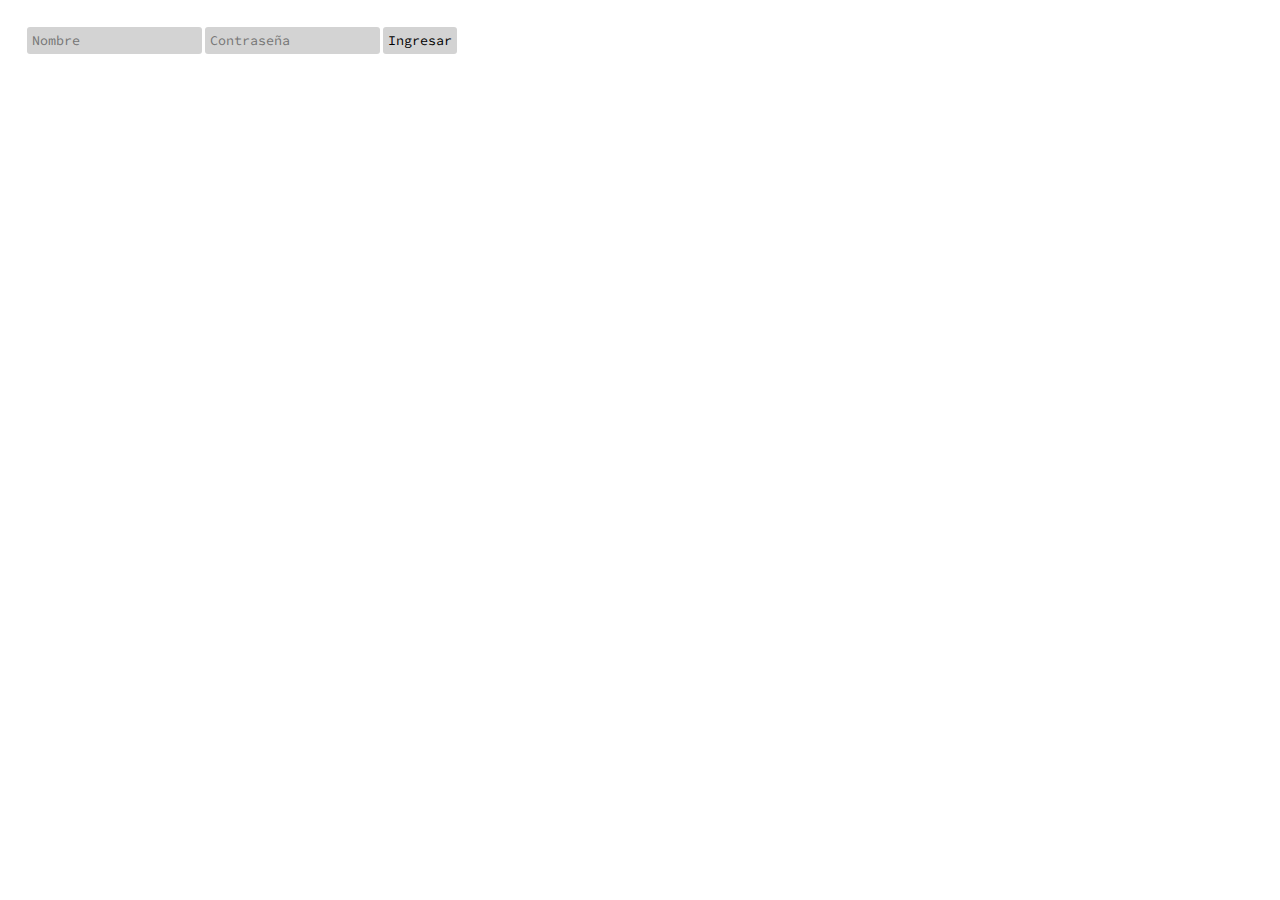
==== index.html @ 099237b2 "inicio de sesion" ====
<!DOCTYPE html>
<html>
  <head>
    <meta charset="utf-8">
    <title>Data Dashboard</title>
    <link href="https://fonts.googleapis.com/css?family=Questrial|Source+Code+Pro" rel="stylesheet">
    <link rel="stylesheet" href="css/main.css">
  </head>
  <body>
    <div class="login" id="login">
      <input class="name" id="name" type="text" placeholder="Nombre">
      <input class="password" id="password" type="password" placeholder="Contraseña">
      <button class="send" id="send">Ingresar</button>
    </div>
    <div>
      <p class="hello" id="helloName">Hola </p>
    </div>

		<!-- Base de datos -->
		<script src="./js/data.js"></script>
		<!-- Aquí va tus archivos JS -->
    <script src="./js/app.js"></script>
  </body>
</html>
---- css/main.css ----
/*
 * Estilos de tu proyecto
 */
body{
    box-sizing: border-box;
    font-family: 'Questrial', sans-serif;
    margin: 0;
    padding: 0;
}

.login *{
    background-color: lightgray;
    border: none;
    border-radius: 3px;
    display: inline-block;
    font-family: 'Source Code Pro', monospace;
    left: 3vh;
    padding: 5px;
    position: relative;
    top: 3vh;
}

.hello{
    display: inline;
    font-size: 22px;
    left: 3vh;
    position: relative;
}
#helloName{
    display: none;
}
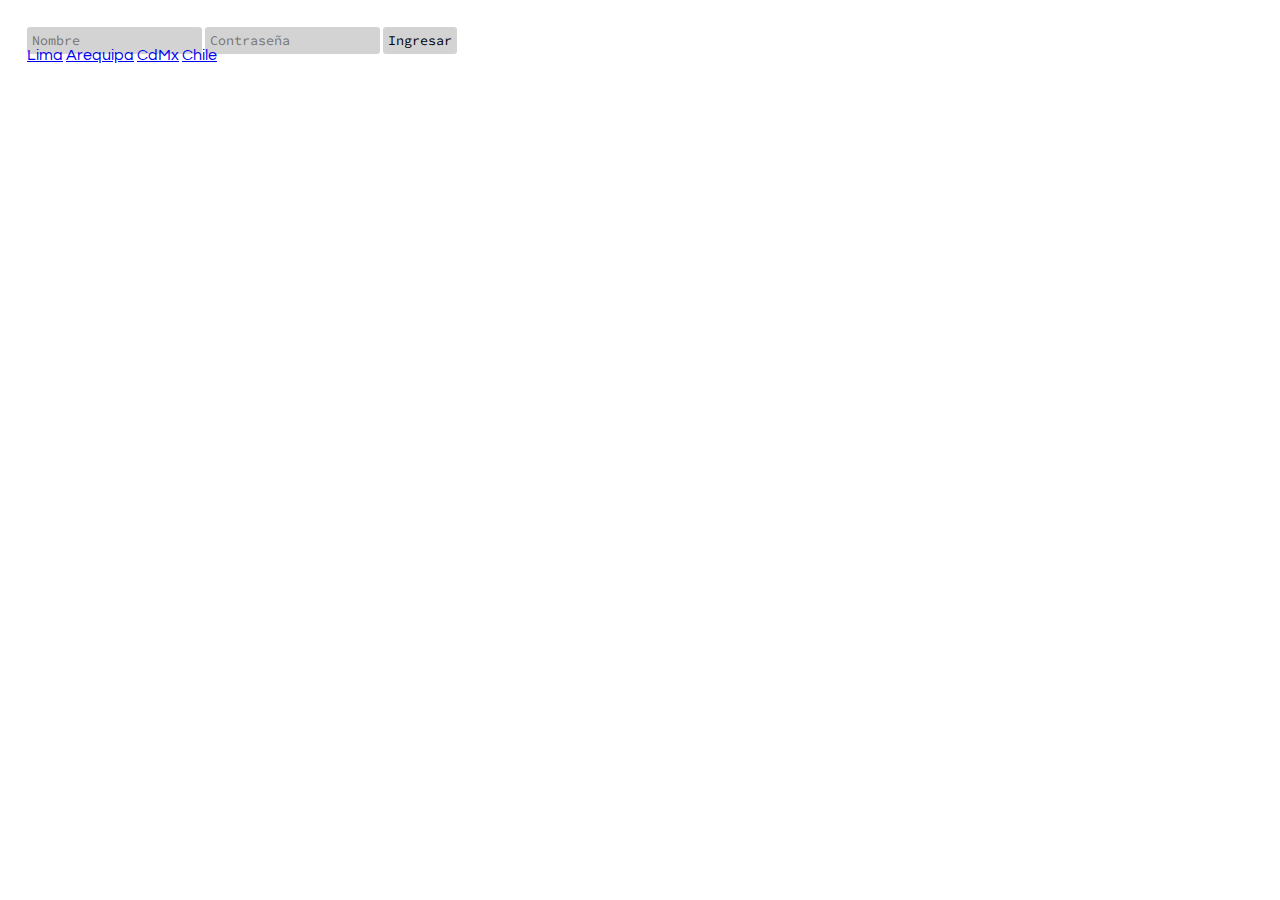
==== commit 73002131: "se agregan paginas por sede" ====
--- a/index.html
+++ b/index.html
@@ -7,6 +7,7 @@
     <link rel="stylesheet" href="css/main.css">
   </head>
   <body>
+    <!-- Iniciar sesión-->
     <div class="login" id="login">
       <input class="name" id="name" type="text" placeholder="Nombre">
       <input class="password" id="password" type="password" placeholder="Contraseña">
@@ -14,7 +15,22 @@
     </div>
     <div>
       <p class="hello" id="helloName">Hola </p>
+      <!-- <select name="places" class="sede" id="sede">
+        <option value="">Sedes</option>
+        <option value="mx">Cdmx</option>
+        <option value="peru">Lima</option>
+        <option value="chile">Chile</option>
+        <option value="peru2">Arequipa</option>
+      </select> -->
     </div>
+    <section id="sedes">
+      <!-- <a class="sedes" href="">Inicio</a> -->
+      <a class="sedes" href="paginas/lima.html">Lima</a>
+      <a class="sedes" href="paginas/arequipa.html">Arequipa</a>
+      <a class="sedes" href="paginas/cdmx.html">CdMx</a>
+      <a class="sedes" href="paginas/chile.html">Chile</a>
+    </section>
+
 
 		<!-- Base de datos -->
 		<script src="./js/data.js"></script>
--- a/css/main.css
+++ b/css/main.css
@@ -28,4 +28,17 @@
 }
 #helloName{
     display: none;
+    margin: 0;
+    top: 3vh;
+}
+
+/* #sede{
+    display: none;
+} */
+
+.sedes{
+    display: inline-block;
+    left: 3vh;
+    position: relative;
+    top: 20px;
 }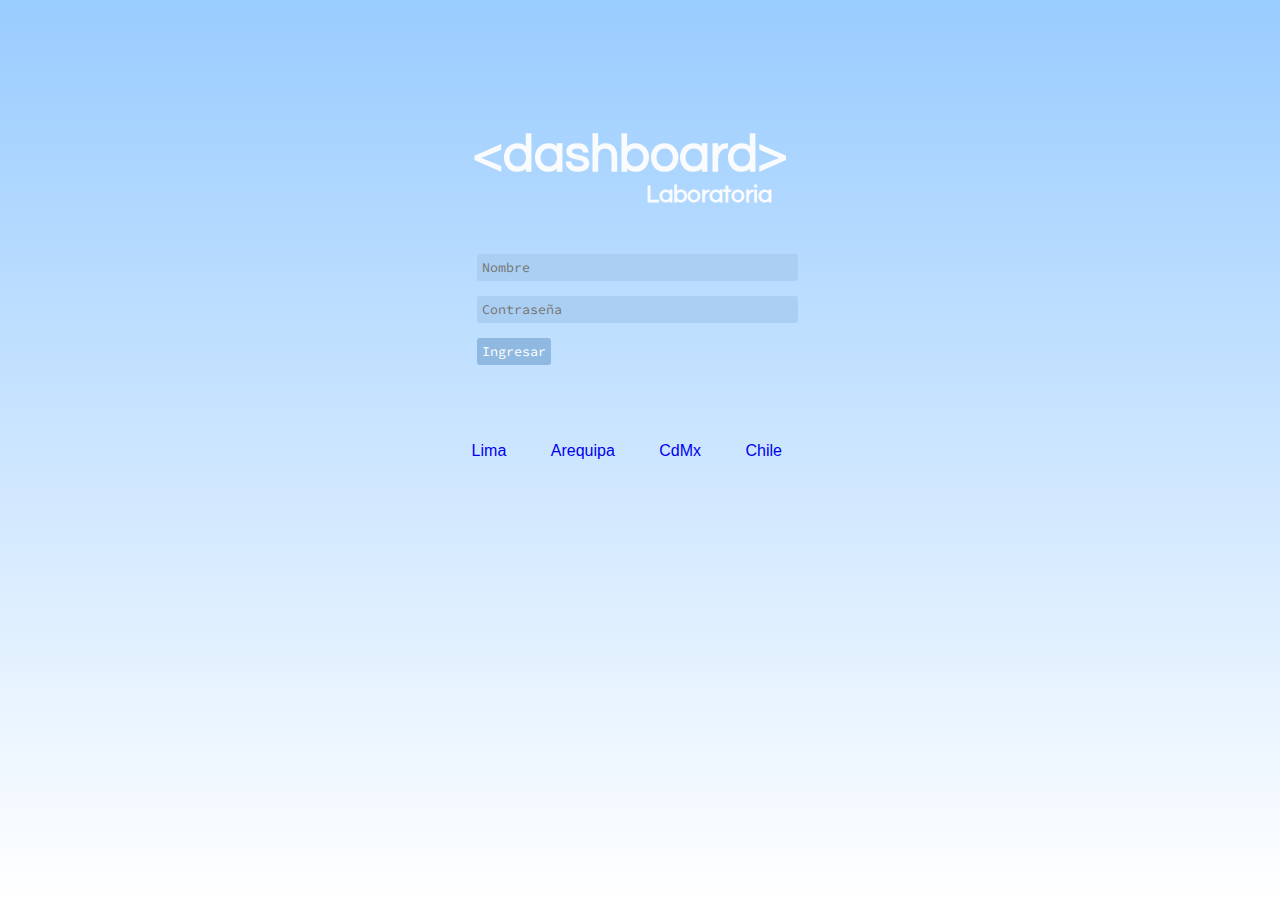
==== commit 592111d9: "Se agrega CSS a documento y links de navegacion" ====
--- a/index.html
+++ b/index.html
@@ -3,35 +3,35 @@
   <head>
     <meta charset="utf-8">
     <title>Data Dashboard</title>
+    <link rel="icon" href="assets/tab-logo.jpg"></link>
+    <!-- Fonts -->
     <link href="https://fonts.googleapis.com/css?family=Questrial|Source+Code+Pro" rel="stylesheet">
+    <link rel="stylesheet" href="https://use.fontawesome.com/releases/v5.0.13/css/all.css" integrity="sha384-DNOHZ68U8hZfKXOrtjWvjxusGo9WQnrNx2sqG0tfsghAvtVlRW3tvkXWZh58N9jp" crossorigin="anonymous">
     <link rel="stylesheet" href="css/main.css">
   </head>
   <body>
+    <div id="mainPageBlock">
+    <h1 class="title" id="appTitle">&ltdashboard&gt</h1>
+    <h2 id="appSubtitle">Laboratoria</h2>
     <!-- Iniciar sesión-->
     <div class="login" id="login">
       <input class="name" id="name" type="text" placeholder="Nombre">
       <input class="password" id="password" type="password" placeholder="Contraseña">
       <button class="send" id="send">Ingresar</button>
     </div>
+      <br><i id="helpLink" class="far fa-question-circle"  ></i>
     <div>
       <p class="hello" id="helloName">Hola </p>
-      <!-- <select name="places" class="sede" id="sede">
-        <option value="">Sedes</option>
-        <option value="mx">Cdmx</option>
-        <option value="peru">Lima</option>
-        <option value="chile">Chile</option>
-        <option value="peru2">Arequipa</option>
-      </select> -->
     </div>
-    <section id="sedes">
+  <!-- SEDES   -->
+    <section class="" id="sedes">
       <!-- <a class="sedes" href="">Inicio</a> -->
       <a class="sedes" href="paginas/lima.html">Lima</a>
       <a class="sedes" href="paginas/arequipa.html">Arequipa</a>
       <a class="sedes" href="paginas/cdmx.html">CdMx</a>
       <a class="sedes" href="paginas/chile.html">Chile</a>
     </section>
-
-
+  </div>
 		<!-- Base de datos -->
 		<script src="./js/data.js"></script>
 		<!-- Aquí va tus archivos JS -->
--- a/css/main.css
+++ b/css/main.css
@@ -1,17 +1,41 @@
-/*
- * Estilos de tu proyecto
- */
+* {
+  padding: 0px;
+  margin: 0px;
+}
+
+html {
+  height: 100%;
+}
+
 body{
-    box-sizing: border-box;
-    font-family: 'Questrial', sans-serif;
-    margin: 0;
-    padding: 0;
+  background: linear-gradient(to bottom, #99ccff 0%, #ffffff 100%);
+  /*background: linear-gradient(to bottom, #ffff99 0%, #ffffff 100%);*/
+  color:#f9fbfc;
+  box-sizing: border-box;
+  font-family: 'Questrial', sans-serif;x
+}
+
+#mainPageBlock {
+  position: relative;
+  left: 37%;
+  margin-top: 10%;
+}
+
+#appTitle {
+  font-size: 52px;
+}
+
+ #appSubtitle{
+   left: 13.5%;
+   position: relative;
+   margin-bottom: 20px;
 }
 
 .login *{
-    background-color: lightgray;
+    background-color: #abcff2;
     border: none;
     border-radius: 3px;
+    color:white;
     display: inline-block;
     font-family: 'Source Code Pro', monospace;
     left: 3vh;
@@ -20,16 +44,62 @@
     top: 3vh;
 }
 
+#login {
+    box-sizing: border-box;
+    padding-bottom: 10px;
+    position: relative;
+    right: 24px;
+    width: 17%;
+}
+
+#name {
+  margin-bottom: 15px;
+  width: 311px;
+}
+
+#name:hover {
+  background-color: #bbdaf7;
+}
+
+#password {
+  margin-bottom: 15px;
+  width: 311px;
+}
+
+#password:hover {
+    background-color: #bbdaf7;
+}
+
+#send {
+  background-color: #8fb9e0;
+}
+
+#send:hover {
+  background-color: #5e9bd1;
+}
+
+#helpLink {
+  color: #abcff2;
+  font-size: 20px;
+  font-weight: bold;
+  margin-top: 5px;
+}
+
 .hello{
     display: inline;
     font-size: 22px;
     left: 3vh;
     position: relative;
 }
+
 #helloName{
+    color: #3f5e87;
     display: none;
+    font-size: 30px;
     margin: 0;
-    top: 3vh;
+    top: -25px;
+    left:41px;
+    position: relative;
 }
 
 /* #sede{
@@ -38,7 +108,32 @@
 
 .sedes{
     display: inline-block;
+    left: 10px;
+    padding: 20px;
+    position: relative;
+    top: 20px;
+    text-decoration: none;
+}
+
+#sedes {
+    color: #3f5e87;
+    font-family: helvetica;
+    margin-top: 3%;
+    position: relative;
+    right: 32px;
+}
+
+a.sedes:hover {
+  color: #6da9ba;
+}
+
+.containerStudents{
+    display: inline-block;
     left: 3vh;
     position: relative;
-    top: 20px;
-}+    top: 8vh;
+}
+
+/* #hide{
+    display: none;
+} */
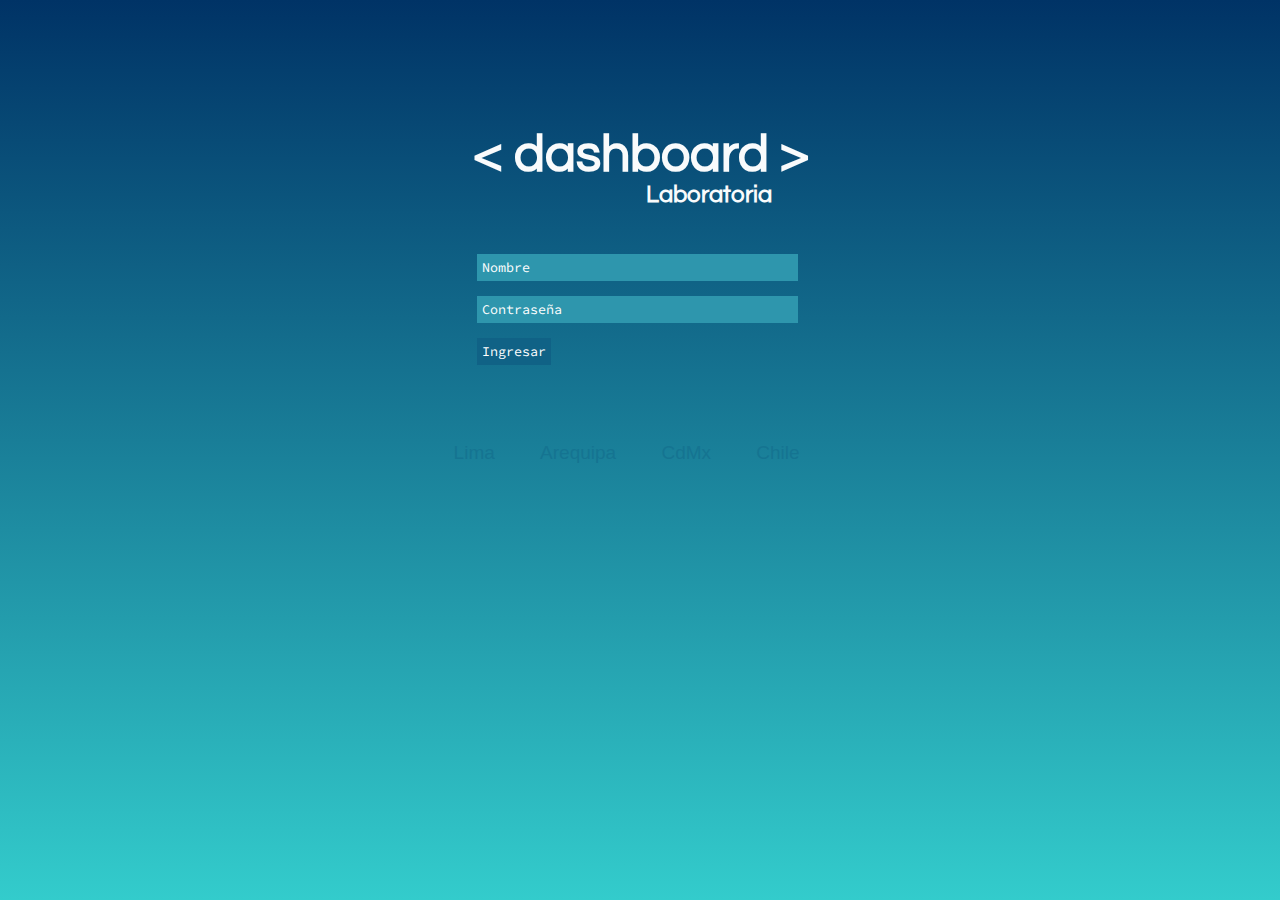
==== commit 97990034: "Se agrego css" ====
--- a/index.html
+++ b/index.html
@@ -11,7 +11,7 @@
   </head>
   <body>
     <div id="mainPageBlock">
-    <h1 class="title" id="appTitle">&ltdashboard&gt</h1>
+    <h1 class="title" id="appTitle">&lt dashboard &gt</h1>
     <h2 id="appSubtitle">Laboratoria</h2>
     <!-- Iniciar sesión-->
     <div class="login" id="login">
--- a/css/main.css
+++ b/css/main.css
@@ -8,8 +8,7 @@
 }
 
 body{
-  background: linear-gradient(to bottom, #99ccff 0%, #ffffff 100%);
-  /*background: linear-gradient(to bottom, #ffff99 0%, #ffffff 100%);*/
+  background: linear-gradient(to bottom, #003366 0%, #33cccc 100%);
   color:#f9fbfc;
   box-sizing: border-box;
   font-family: 'Questrial', sans-serif;x
@@ -32,9 +31,8 @@
 }
 
 .login *{
-    background-color: #abcff2;
+    background-color: #2e96ad;
     border: none;
-    border-radius: 3px;
     color:white;
     display: inline-block;
     font-family: 'Source Code Pro', monospace;
@@ -57,8 +55,12 @@
   width: 311px;
 }
 
+#name::placeholder {
+  color:white;
+}
+
 #name:hover {
-  background-color: #bbdaf7;
+  background-color: #3cabc1;
 }
 
 #password {
@@ -66,16 +68,20 @@
   width: 311px;
 }
 
+#password::placeholder {
+  color:white;
+}
+
 #password:hover {
-    background-color: #bbdaf7;
+  background-color: #3cabc1;
 }
 
 #send {
-  background-color: #8fb9e0;
+  background-color: #106286;
 }
 
 #send:hover {
-  background-color: #5e9bd1;
+  background-color: #207499;
 }
 
 #helpLink {
@@ -93,7 +99,7 @@
 }
 
 #helloName{
-    color: #3f5e87;
+    color: #abcff2;
     display: none;
     font-size: 30px;
     margin: 0;
@@ -108,6 +114,8 @@
 
 .sedes{
     display: inline-block;
+    font-weight:100;
+    color: #157491;
     left: 10px;
     padding: 20px;
     position: relative;
@@ -116,15 +124,16 @@
 }
 
 #sedes {
-    color: #3f5e87;
+    color: #abcff2;
     font-family: helvetica;
+    font-size: 19px;
     margin-top: 3%;
     position: relative;
-    right: 32px;
+    right: 50px;
 }
 
 a.sedes:hover {
-  color: #6da9ba;
+    font-weight: bold;
 }
 
 .containerStudents{
